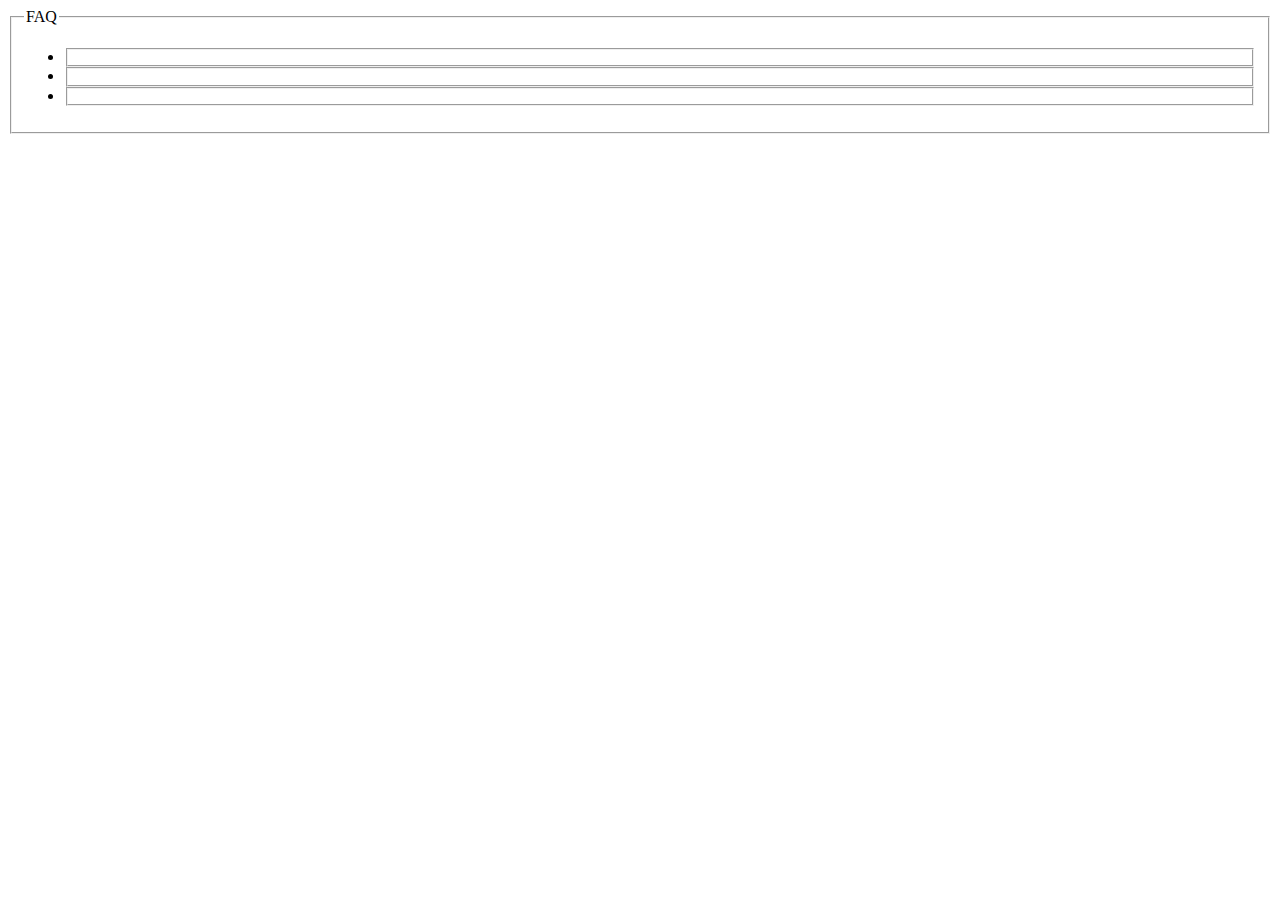
==== hlmt/FAQ.html @ 88924b1b "kjgrwf" ====
<!DOCTYPE html>
<html lang="en">
<head>
    <meta charset="UTF-8">
    <meta http-equiv="X-UA-Compatible" content="IE=edge">
    <meta name="viewport" content="width=device-width, initial-scale=1.0">
    <title>Document</title>
</head>
<body>
    <fieldset class="fieldsets">
        <legend class="legends">FAQ</legend>
        <ul>
            <li>
                <fieldset></fieldset>
                <legend class="legends"></legend>
            </li>
            <li>
                <fieldset></fieldset>
                <legend class="legends"></legend>
            </li>
            <li>
                <fieldset></fieldset>
                <legend class="legends"></legend>
            </li>
        </ul>
    </fieldset>
</body>
</html>
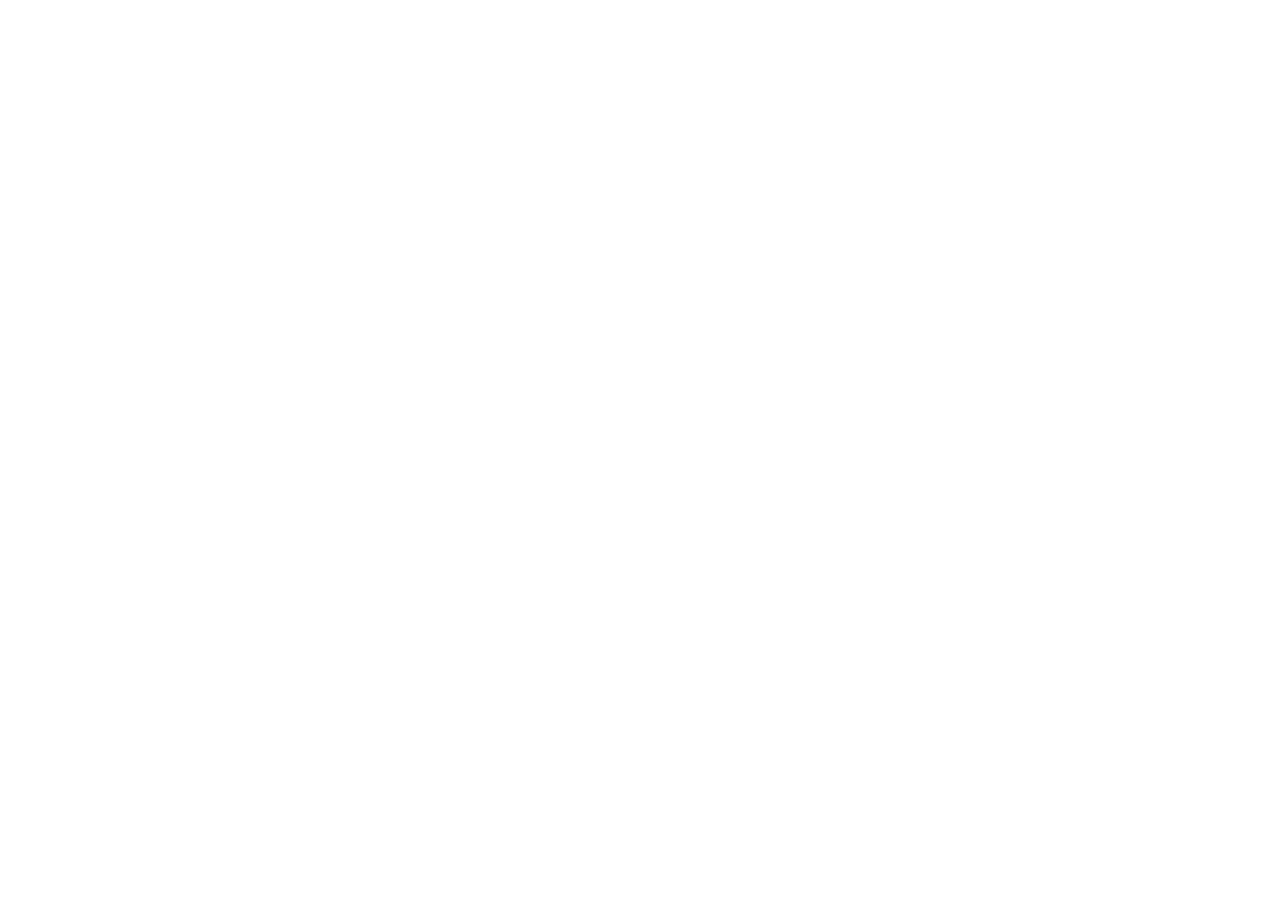
==== commit 8aa8984f: "yetstyte" ====
--- a/hlmt/FAQ.html
+++ b/hlmt/FAQ.html
@@ -7,22 +7,6 @@
     <title>Document</title>
 </head>
 <body>
-    <fieldset class="fieldsets">
-        <legend class="legends">FAQ</legend>
-        <ul>
-            <li>
-                <fieldset></fieldset>
-                <legend class="legends"></legend>
-            </li>
-            <li>
-                <fieldset></fieldset>
-                <legend class="legends"></legend>
-            </li>
-            <li>
-                <fieldset></fieldset>
-                <legend class="legends"></legend>
-            </li>
-        </ul>
-    </fieldset>
+
 </body>
 </html>